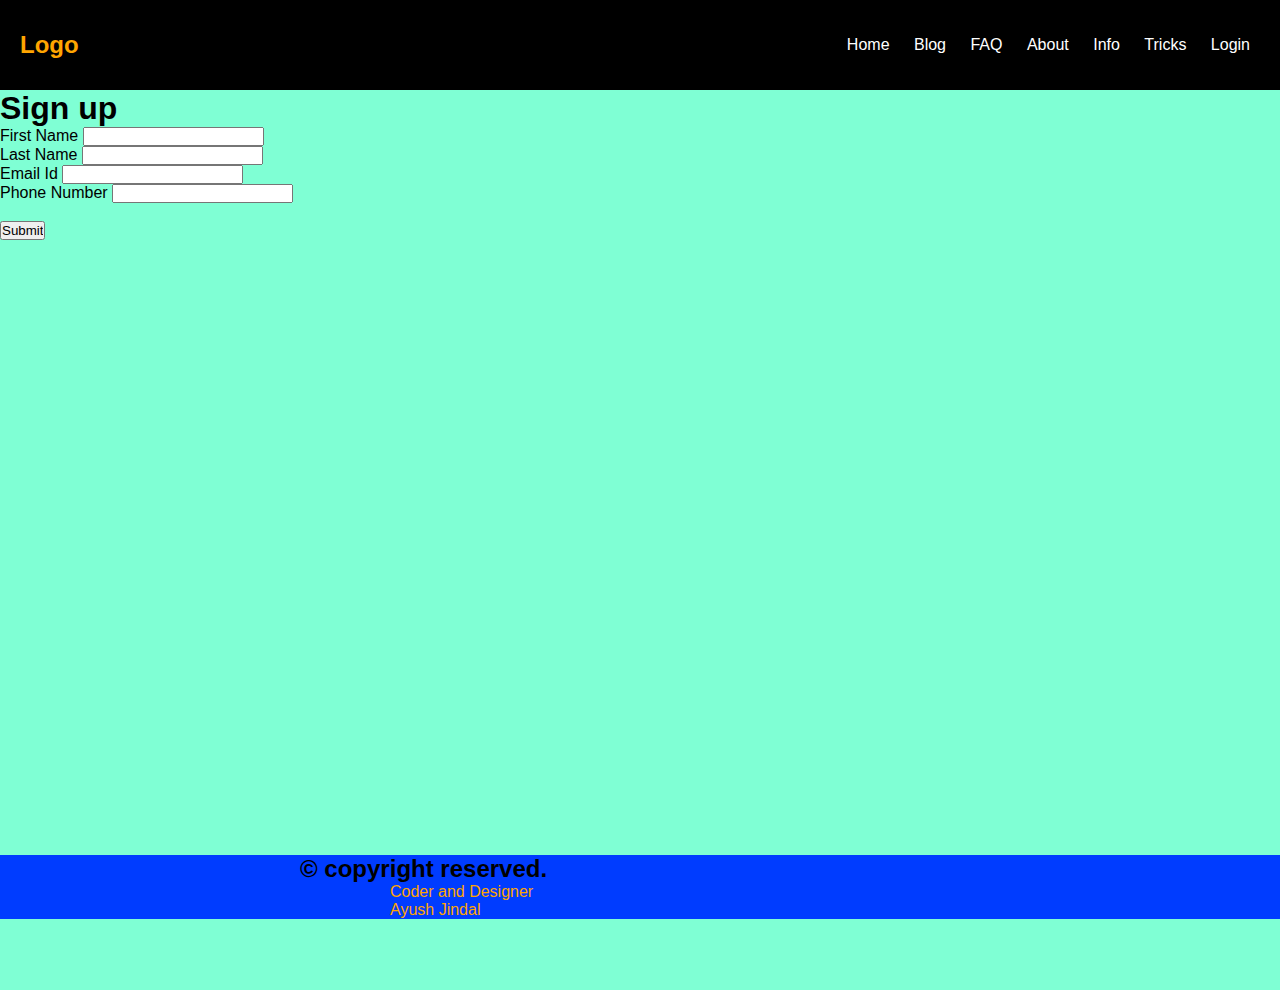
==== signup.html @ 2cdfbc94 "login and signup page added" ====
<!DOCTYPE html>
<html lang="en">

    <head>
        <meta charset="UTF-8">
        <meta http-equiv="X-UA-Compatible" content="IE=edge">
        <meta name="viewport" content="width=device-width, initial-scale=1.0">
        <title> Header and Footer</title>
        <link rel="stylesheet" href="./main.css">
        <link rel="stylesheet" type="text/css" href="./signup.css">

    </head>

    <body>
        <header class="main-header">
            <h2> Logo</h2>
            <div class="nav">
                <a href="">Home </a>
                <a href="">Blog </a>
                <a href="">FAQ</a>
                <a href=""> About</a>
                <a href=""> Info</a>
                <a href=""> Tricks</a>
                <a href="">Login</a>
            </div>
        </header>




        <main class="main-container">
            <div class="wrapper">
                <h1 class="main-title">Sign up</h1>
                <div>
           <div>
                <label> First Name </label>
                <input type="First Name" name="First Name">
           </div>
           
           <div>
            <label> Last Name </label>
            <input type="Last Name" name="Last Name">
       </div>        
           
        <label> Email Id</label>
        <input type="email Id" name="Email Id">
    </div>

    <div>
         <label> Phone Number </label>
         <input type="Phone Number" name="Phone Number">
    </div>
    <br>
    <div>
        <input type="submit" name="submit">
    </div>
                </div>
            </div>
       

        <footer>
            <div class="size">
            <h2> &copy; copyright reserved. </h2>
            <p> Coder and Designer <br> Ayush Jindal</p>
            </div>
        </footer>
    </main>
    </body>

</html>
---- main.css ----
body{
    font-family: Verdana, Geneva, Tahoma, sans-serif;
}
*{
    margin: 0;
    padding: 0;
}

.main-header{
    background-color: #000;
    width: 100%;
    color: white;
    display: flex;
    height: 10vh;
    align-items: center;
    justify-content: space-between;
}

header h2 {
    color: orange;
    margin-left: 20px;
}

.nav{
    margin-right: 20px;
}
.nav a{
    color: white;
    text-decoration: none;
    padding: 10px;
}



 .nav a:hover{
    color: orange;
    background-color: white;
    border-radius: 5px;
    text-align: center;

}
---- signup.css ----
.main-container {
    background-color: aquamarine;
}

.wrapper {
    width: 100%;
    height: 85vh;
}

.main-title{
    top: 100px;
}

footer{
    height: 15vh;
    bottom: 0;
 
   
}

footer p{
    color: orange;
     margin-left: 390px;
  
}
footer h2{
     margin-left: 300px;
    left: 35%;

}

.size{
    background-color: rgb(0, 60, 255);
    width: 100%;
}
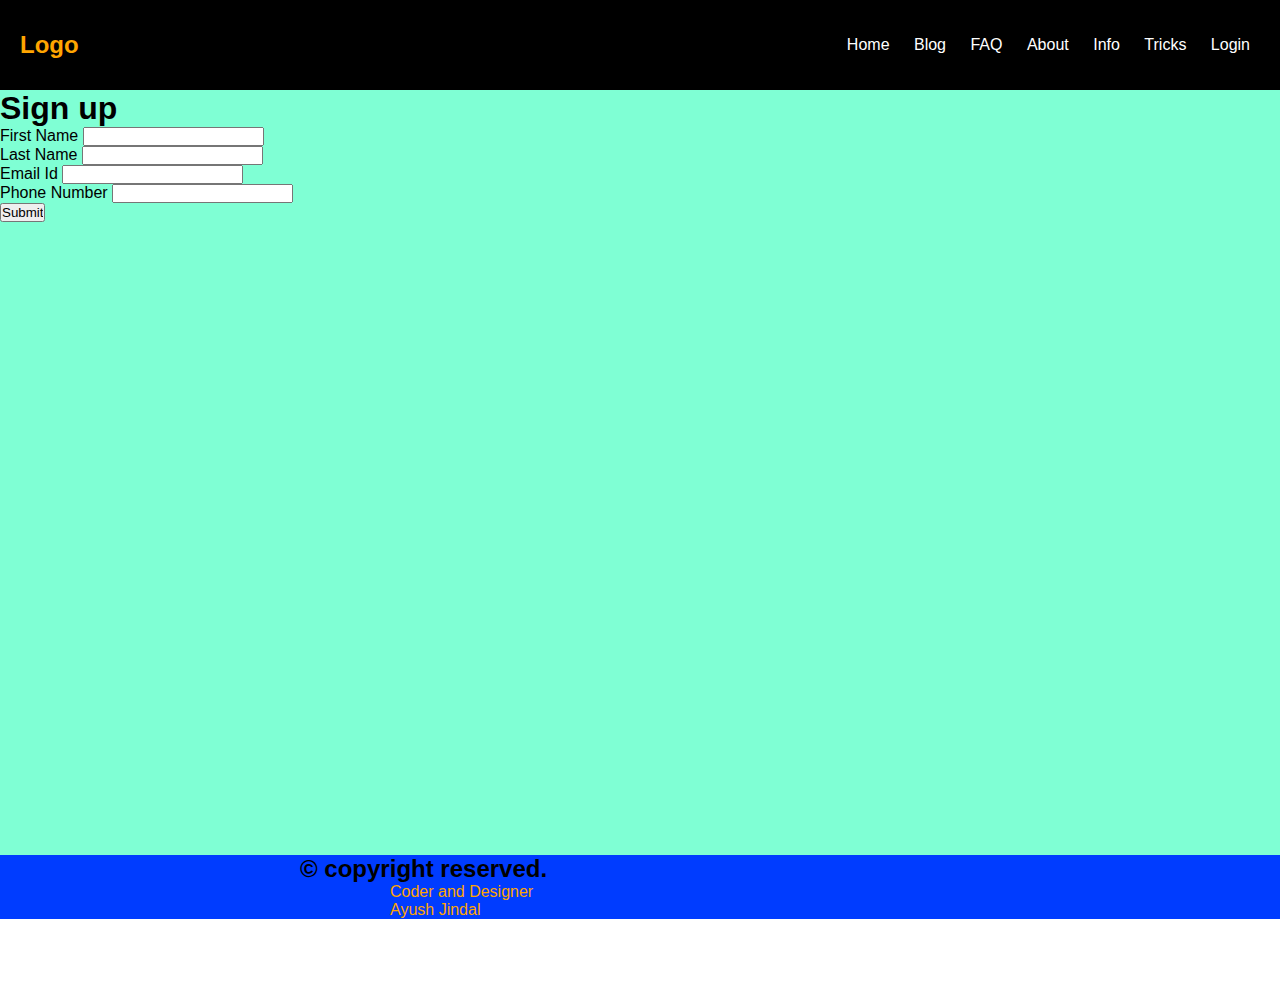
==== commit 67a81bf4: "dynamic table added" ====
--- a/signup.html
+++ b/signup.html
@@ -1,70 +1,61 @@
 <!DOCTYPE html>
 <html lang="en">
 
-    <head>
-        <meta charset="UTF-8">
-        <meta http-equiv="X-UA-Compatible" content="IE=edge">
-        <meta name="viewport" content="width=device-width, initial-scale=1.0">
-        <title> Header and Footer</title>
-        <link rel="stylesheet" href="./main.css">
-        <link rel="stylesheet" type="text/css" href="./signup.css">
+<head>
+    <meta charset="UTF-8">
+    <meta http-equiv="X-UA-Compatible" content="IE=edge">
+    <meta name="viewport" content="width=device-width, initial-scale=1.0">
+    <title> Header and Footer</title>
+    <link rel="stylesheet" href="./main.css">
+    <link rel="stylesheet" type="text/css" href="./signup.css">
 
-    </head>
+</head>
 
-    <body>
-        <header class="main-header">
-            <h2> Logo</h2>
-            <div class="nav">
-                <a href="">Home </a>
-                <a href="">Blog </a>
-                <a href="">FAQ</a>
-                <a href=""> About</a>
-                <a href=""> Info</a>
-                <a href=""> Tricks</a>
-                <a href="">Login</a>
-            </div>
-        </header>
-
-
-
-
-        <main class="main-container">
-            <div class="wrapper">
-                <h1 class="main-title">Sign up</h1>
+<body>
+    <header class="main-header">
+        <h2> Logo</h2>
+        <div class="nav">
+            <a href="">Home </a>
+            <a href="">Blog </a>
+            <a href="">FAQ</a>
+            <a href=""> About</a>
+            <a href=""> Info</a>
+            <a href=""> Tricks</a>
+            <a href="">Login</a>
+        </div>
+    </header>
+    <main class="main-container">
+        <div class="wrapper">
+            <h1 class="main-title">Sign up</h1>
+            <div>
                 <div>
-           <div>
-                <label> First Name </label>
-                <input type="First Name" name="First Name">
-           </div>
-           
-           <div>
-            <label> Last Name </label>
-            <input type="Last Name" name="Last Name">
-       </div>        
-           
-        <label> Email Id</label>
-        <input type="email Id" name="Email Id">
-    </div>
-
-    <div>
-         <label> Phone Number </label>
-         <input type="Phone Number" name="Phone Number">
-    </div>
-    <br>
-    <div>
-        <input type="submit" name="submit">
-    </div>
+                    <label> First Name </label>
+                    <input type="First Name" name="First Name">
+                </div>
+                <div>
+                    <label> Last Name </label>
+                    <input type="Last Name" name="Last Name">
+                </div>
+                <div>
+                    <label> Email Id</label>
+                    <input type="email Id" name="Email Id">
+                </div>
+                <div>
+                    <label> Phone Number </label>
+                    <input type="Phone Number" name="Phone Number">
+                </div>
+                <div>
+                    <input type="submit" name="submit">
                 </div>
             </div>
-       
-
-        <footer>
-            <div class="size">
+        </div>
+    </main>
+    <footer>
+        <div class="size">
             <h2> &copy; copyright reserved. </h2>
             <p> Coder and Designer <br> Ayush Jindal</p>
-            </div>
-        </footer>
-    </main>
-    </body>
+        </div>
+    </footer>
+</body>
 
-</html>
+</html>